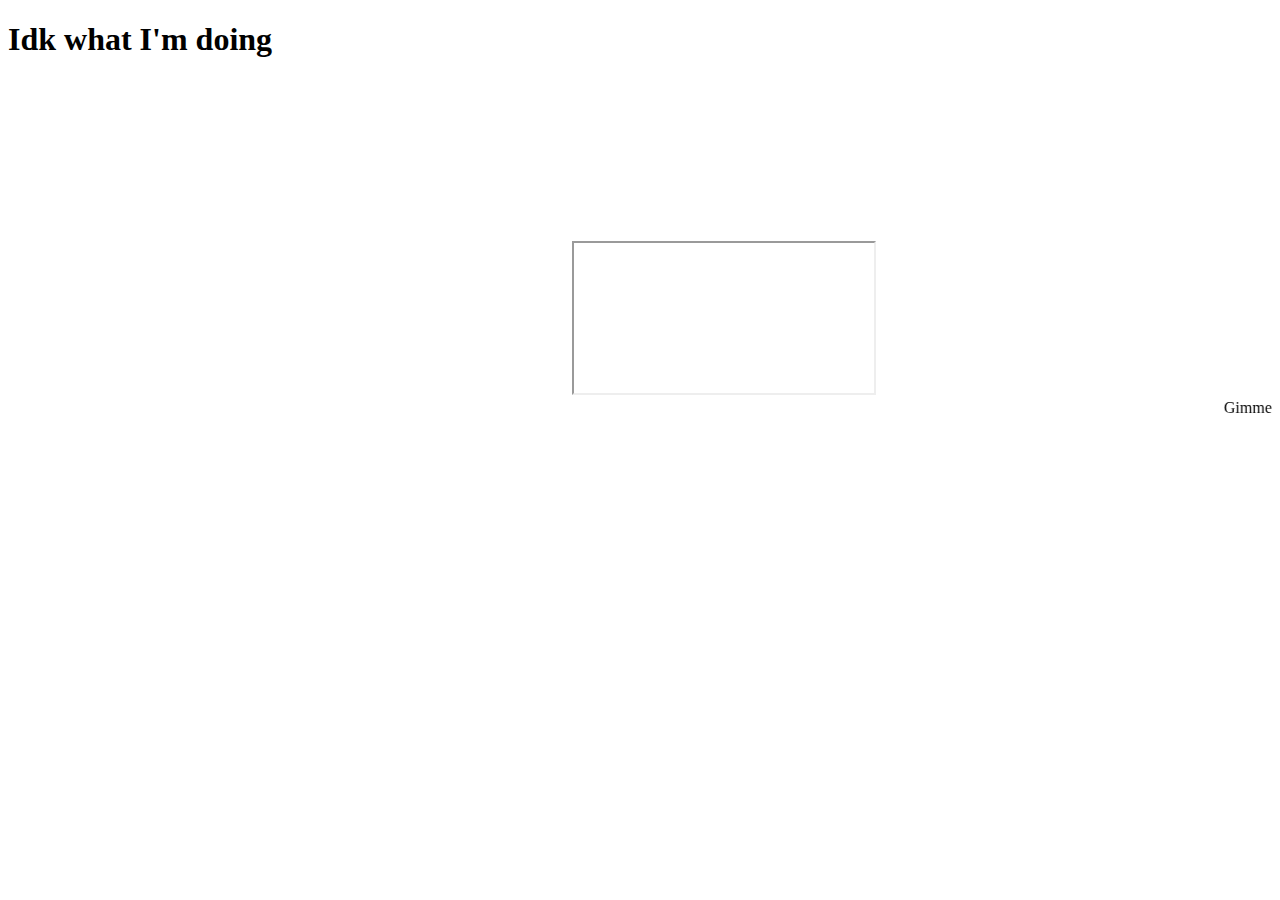
==== embeddingOriginalWork.html @ 0ed7f4b1 "Add files via upload" ====
<!DOCTYPE html>
<html>
	<head>
		<title>Idk what I'm doing</title>
	</head>
	<body>
		<h1>Idk what I'm doing</h1>
		<iframe width="560" height="315" src="https://www.youtube.com/embed/qZLs7BHhduA" frameborder="0" allow="autoplay; encrypted-media" allowfullscreen></iframe>
		<iframe src="https://maps.google.com/maps?f=q&source=s_q&hl=en&geocode=&q=software+ companies&aq=0&oq=software&sll=47.670993,-122.344752&sspn=0.263556,0.676346& ie=UTF8&hq=software+companies&hnear=&t=m&ll=47.670993,-122.344752&spn=0.263556,0.676346 &output=embed"></iframe>
		<marquee>Gimme da bump, more XP Plzzz!</marquee>
	</body>
</html>
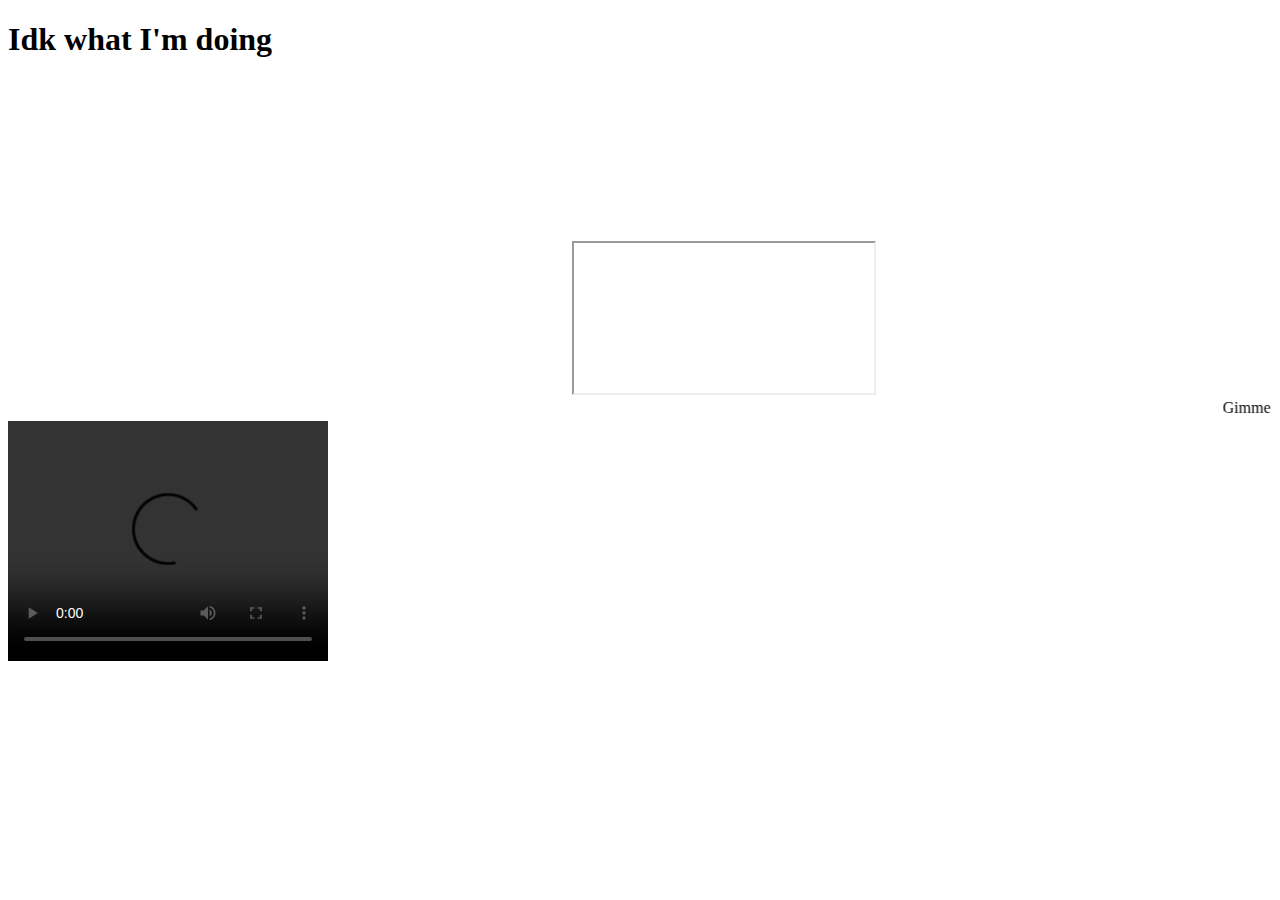
==== commit cf90bd48: "Add files via upload" ====
--- a/embeddingOriginalWork.html
+++ b/embeddingOriginalWork.html
@@ -5,9 +5,12 @@
 	</head>
 	<body>
 		<h1>Idk what I'm doing</h1>
-		<iframe width="560" height="315" src="https://www.youtube.com/embed/qZLs7BHhduA" frameborder="0" allow="autoplay; encrypted-media" allowfullscreen></iframe>
+		<iframe width="560" height="315" src="https://www.youtube.com/embed/yXQViqx6GMY?start=180" frameborder="0" allow="autoplay; encrypted-media" allowfullscreen></iframe>
 		<iframe src="https://maps.google.com/maps?f=q&source=s_q&hl=en&geocode=&q=software+ companies&aq=0&oq=software&sll=47.670993,-122.344752&sspn=0.263556,0.676346& ie=UTF8&hq=software+companies&hnear=&t=m&ll=47.670993,-122.344752&spn=0.263556,0.676346 &output=embed"></iframe>
 		<marquee>Gimme da bump, more XP Plzzz!</marquee>
+		<video width="320" height="240" controls>
+ 		<source src="movie.mp4" type="video/mp4">
+  		<source src="movie.ogg" type="video/ogg">
+	</video>
 	</body>
-</html>
-
+</html>